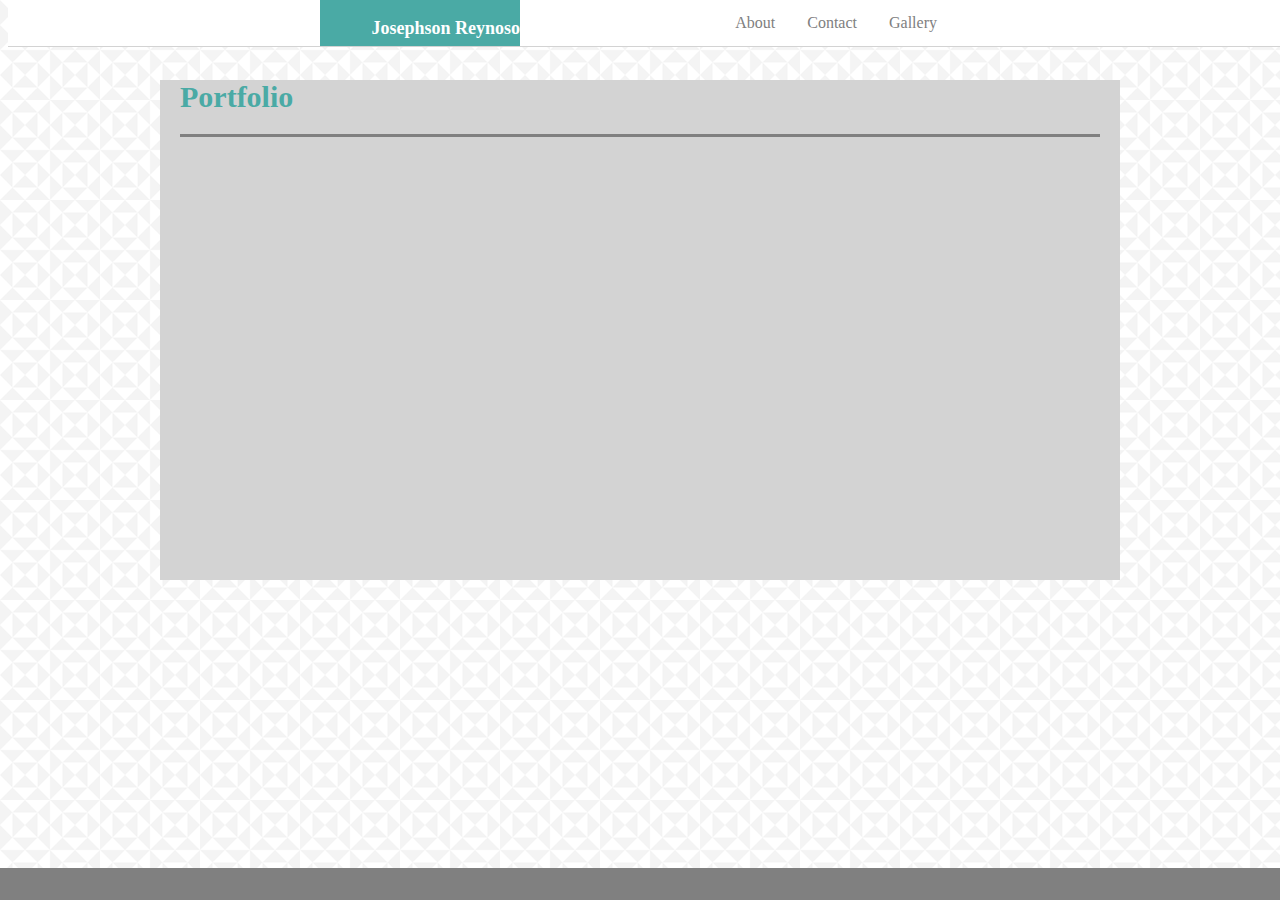
==== portfolio.html @ 9d7d6d8b "Upload working code" ====
<!DOCTYPE html>
<html lang="en">
<head>
    <meta charset="UTF-8">
    <meta name="viewport" content="width=device-width, initial-scale=1.0">
    <link rel="stylesheet" type = "text/css" href="assets/css/style.css">
    <title>Portfolio</title>
</head>

<body>

    <header>
        <p class="logo">Josephson Reynoso</p>
    </header>
    

    <ul>
        <li><a href="portfolio.html">Gallery</a></li>
        <li><a href="contact.html">Contact</a></li>
        <li><a href="index.html">About</a></li>
    </ul>


    <div class="box1">
       
        <h3>Portfolio</h3>
         
    
         
   
    </div>

    <div class="footer">
        <p></p>
    </div>

    
</body>
</html>
---- assets/css/style.css ----
*{
    position: relative;
    box-sizing: border-box;
}

header{
    position: fixed;
    width: 200px;
    height:46px;
    background-color:#4aaaa5;
    z-index: 3;
    display: inline-block;
    top: 0;
    left: 320px;
    text-align: center;
}

.logo{
    font-family: 'Georgia', Times, Times New Roman, serif;
    font-size: 18px;
    font-weight: bold;
    margin-left: auto;
    margin-right: auto;
    color: white;
}




body{
    background-image: url("../images/country-quilt.png");
}


ul {
    list-style-type: none;
    margin: 0;
    padding-right: 320px;
    overflow: hidden;
    background-color:white;
    position: fixed;
    top: 0;
    width: 100%;
    border-bottom-color:lightgray;
    border-bottom-style: ridge;
    border-width: 0.5px;
}

li {
    float: right;
    font-family: 'Georgia', Times, Times New Roman, serif;
}

li a {
    display: block;
    color: grey;
    text-align: center;
    padding: 14px 1px;
    text-decoration: none;
    margin-right: 30px;
}


.box1{
    width: 960px;
    height: 500px;
    background-color: lightgray;
    margin-right: auto;
    margin-left: auto;
    margin-top: 80px;
}

#profilePic {
    max-width: 20%;
    height: auto;
    margin-left: 20px;
}

h3{
    border-bottom: solid;
    border-color: grey;
    color:#4aaaa5;
    padding-bottom: 20px;
    margin: 30px 20px 30px;
    font-size: 30px;
}

p{
    float: right;
    font-family: 'Arial', 'Helvetica Neue', Helvetica, sans-serif;
    margin-left: 250px;
    color: white;
}

input[type=text] {
    width: 70%;
    padding: 12px 20px;
    margin: 8px 0 10px 30px;
}

input, label{
    display: block;
    margin-left:30px;
    position: relative;
}

.button{
    color: white;
    background-color: #4aaaa5;
    border: none;
    display: inline-block;
    width: 100px;
    height: 50px;
    margin-left: 30px;
}

.footer{
    position: fixed;
    left: 0;
    bottom: 0;
    width: 100%;
    background-color: grey;
    color: white;
    text-align: center;
}
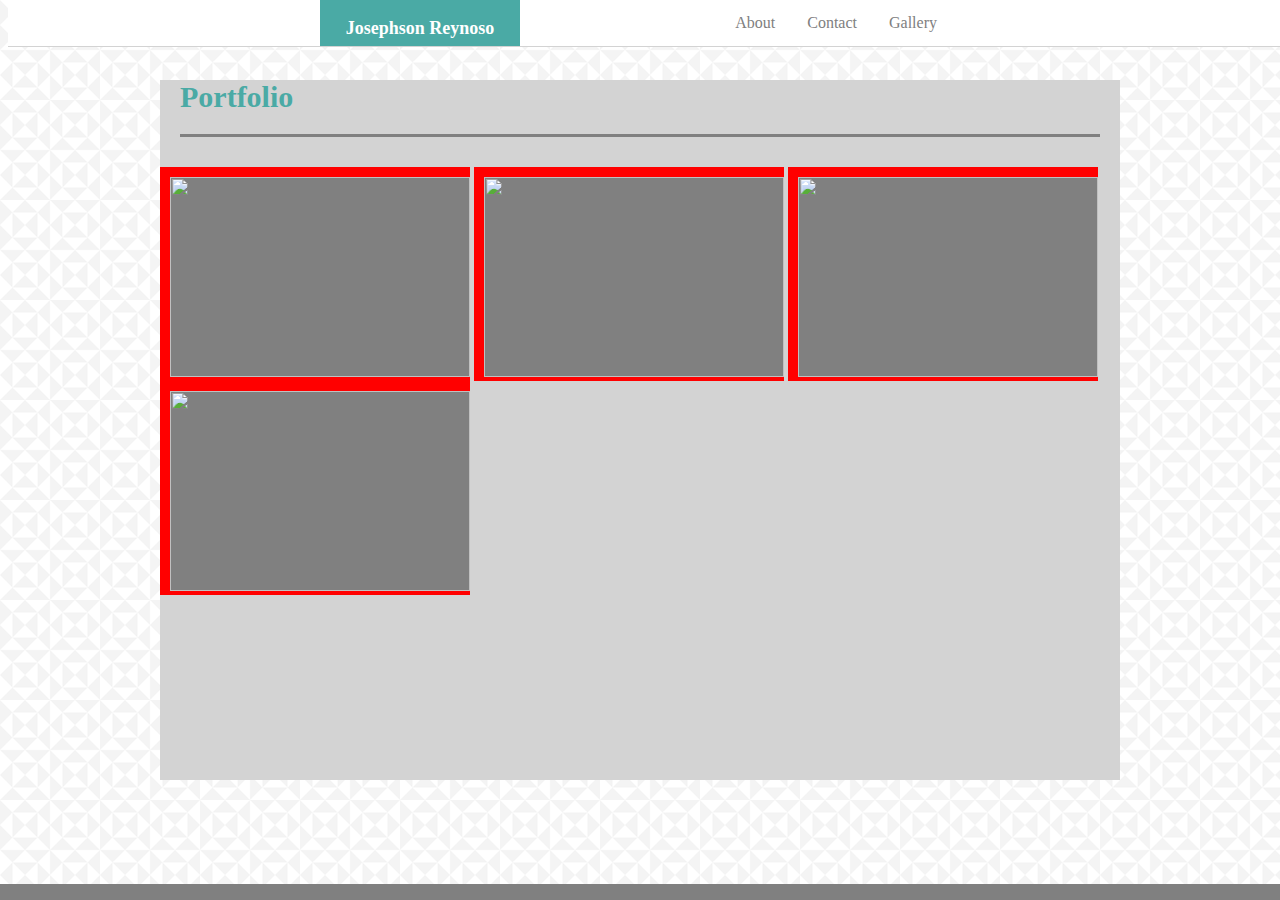
==== commit 0ad49967: "Add content" ====
--- a/portfolio.html
+++ b/portfolio.html
@@ -24,9 +24,21 @@
     <div class="box1">
        
         <h3>Portfolio</h3>
+
+        <div class="pics">
+        <img src="https://images.unsplash.com/photo-1458724338480-79bc7a8352e4?ixlib=rb-0.3.5&ixid=eyJhcHBfaWQiOjEyMDd9&s=7b54da7a4d4a137d0272c5de7ed68d54&auto=format&fit=crop&w=1050&q=80" class="pic1">
+        </div>
+        <div class="pics">
+        <img src="https://images.unsplash.com/photo-1454047637795-79e3325dfa0e?ixlib=rb-0.3.5&ixid=eyJhcHBfaWQiOjEyMDd9&s=61f0897293485142d5959e6e41b89517&auto=format&fit=crop&w=1050&q=80" class="pic1">
+        </div>
          
-    
-         
+        <div class="pics">
+        <img src="https://images.unsplash.com/photo-1422393462206-207b0fbd8d6b?ixlib=rb-0.3.5&ixid=eyJhcHBfaWQiOjEyMDd9&s=aa135db67893b4a1178843d1647a16ad&auto=format&fit=crop&w=1050&q=80" class="pic1">
+        </div>
+        
+        <div class="pics">
+        <img src="https://images.unsplash.com/photo-1437652010333-fbf2cd02a4f8?ixlib=rb-0.3.5&ixid=eyJhcHBfaWQiOjEyMDd9&s=19d9cdbe7a674b03afe8e1848b285eb3&auto=format&fit=crop&w=1050&q=80" class="pic1">
+        </div>
    
     </div>
 
--- a/assets/css/style.css
+++ b/assets/css/style.css
@@ -63,7 +63,7 @@
 
 .box1{
     width: 960px;
-    height: 500px;
+    height: 700px;
     background-color: lightgray;
     margin-right: auto;
     margin-left: auto;
@@ -74,6 +74,8 @@
     max-width: 20%;
     height: auto;
     margin-left: 20px;
+    margin-right: 20px;
+    float: left;
 }
 
 h3{
@@ -86,9 +88,7 @@
 }
 
 p{
-    float: right;
     font-family: 'Arial', 'Helvetica Neue', Helvetica, sans-serif;
-    margin-left: 250px;
     color: white;
 }
 
@@ -123,3 +123,17 @@
     color: white;
     text-align: center;
 }
+
+.pic1{
+    height: 200px;
+    width: 300px;
+    background-color: grey;
+    position: relative;
+    margin: 10px 0 0 10px;
+}
+
+.pics{
+    background-color: red;
+    display: inline-block;
+
+}